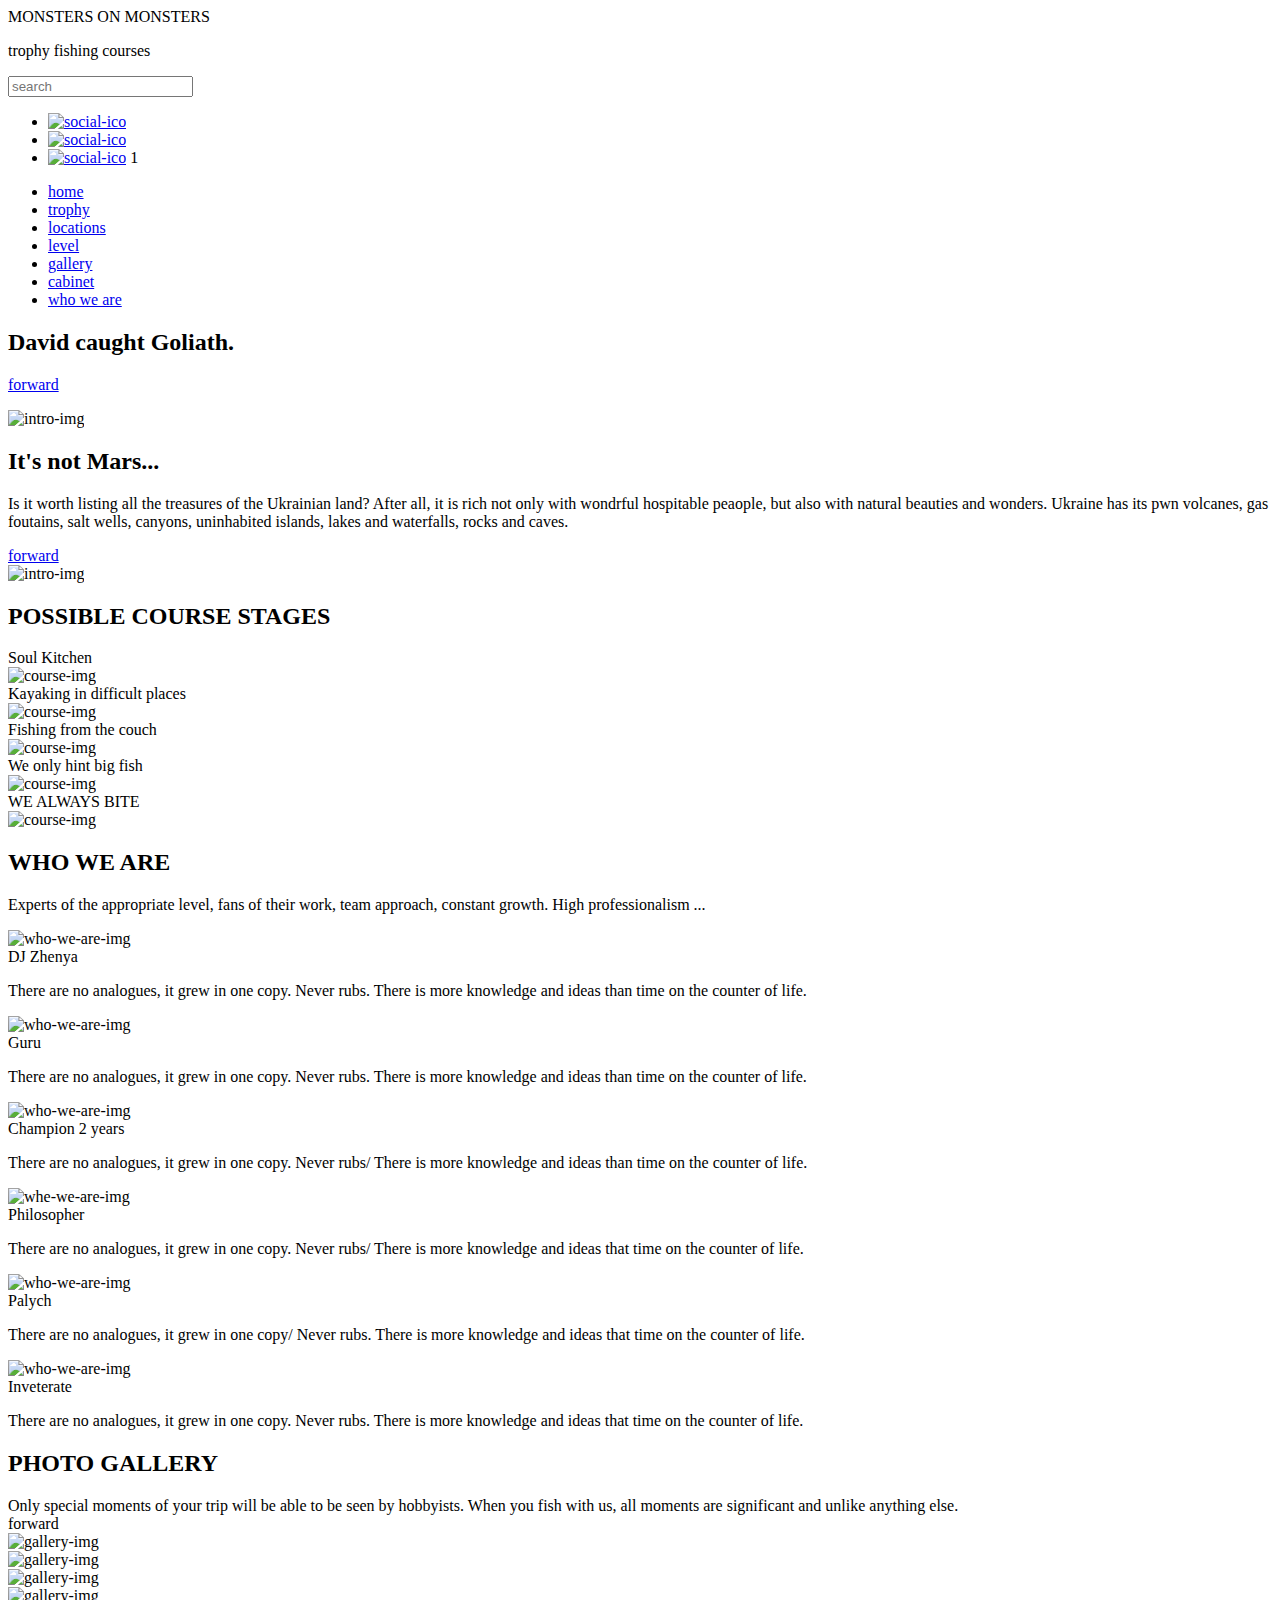
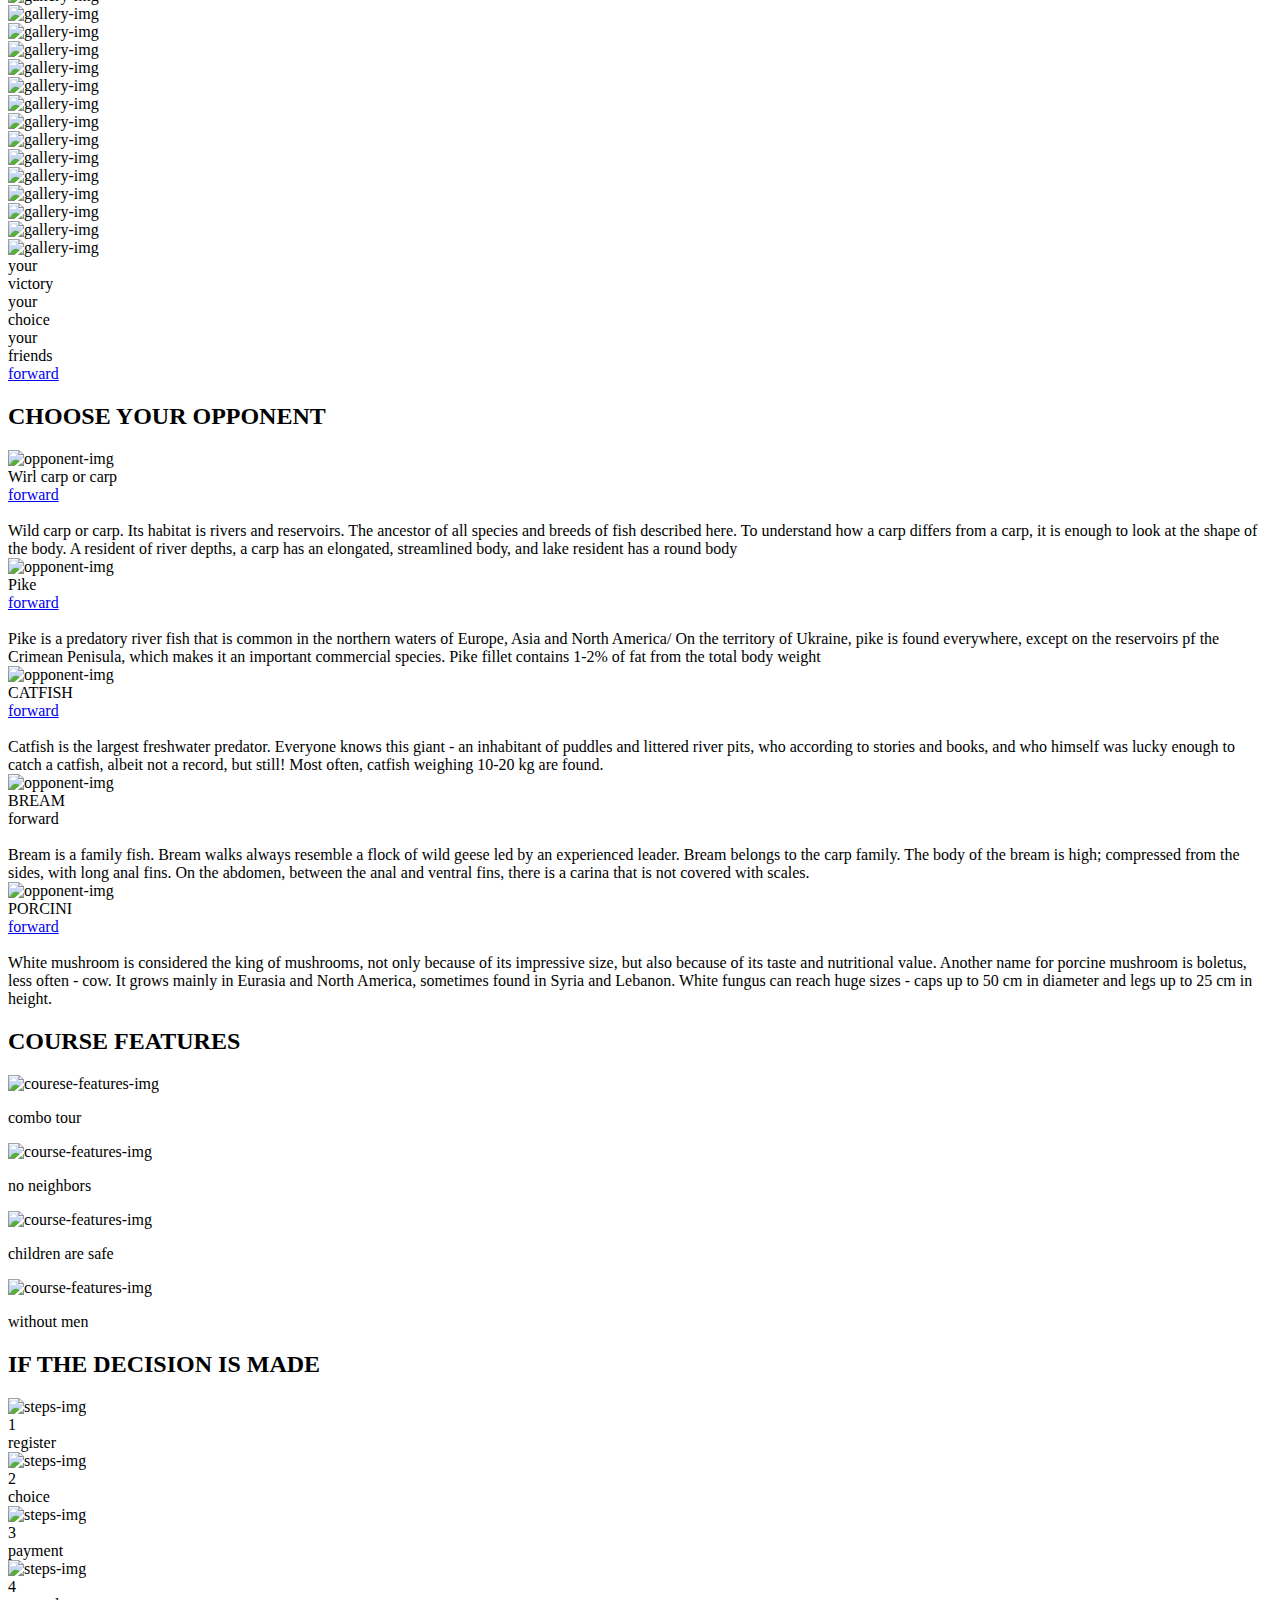
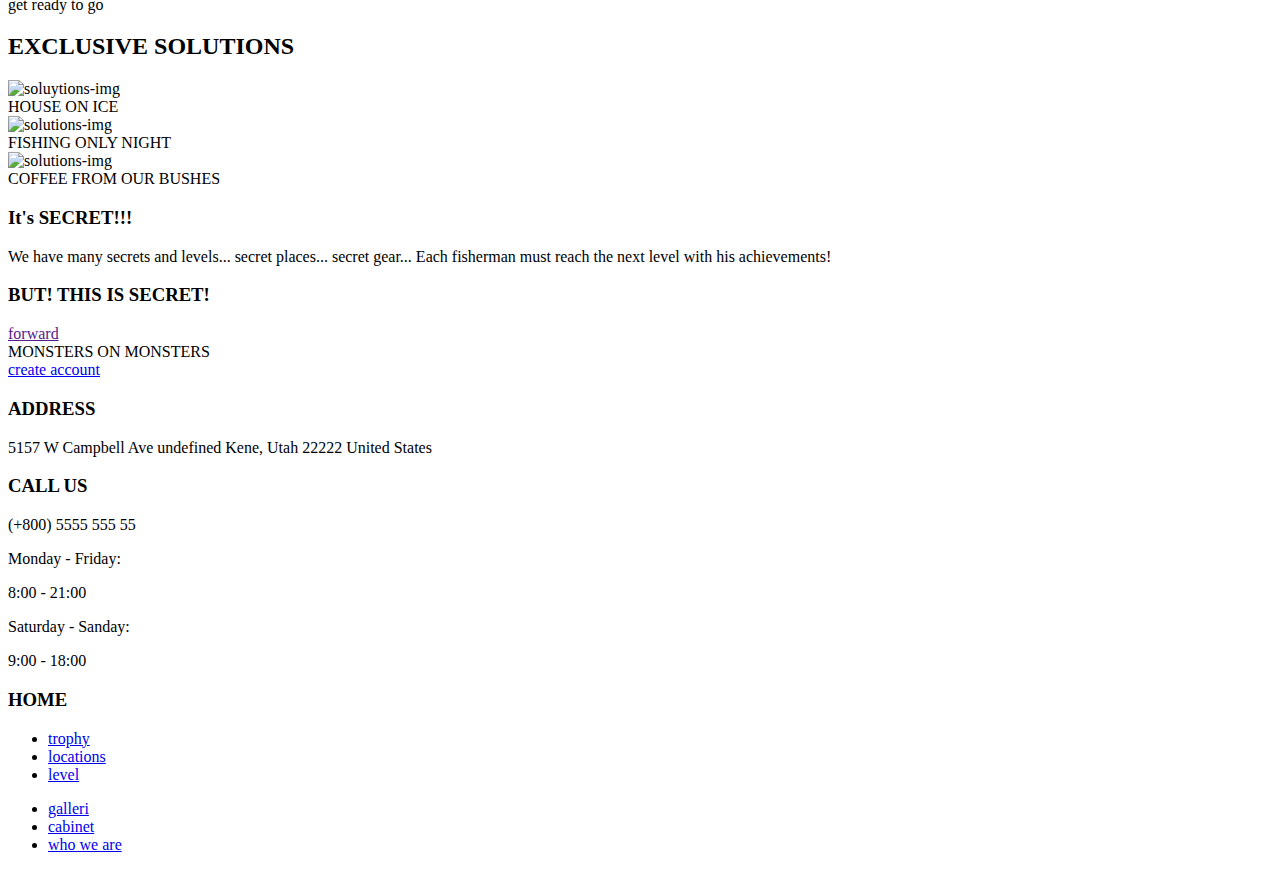
==== practice/index.html @ 0c6df79c "Друк" ====
<!DOCTYPE html>
<html lang="en" xmlns="http://www.w3.org/1999/html">

<head>
    <title>Monster on Monster</title>
    <meta charset="UTF-8">
    <meta name="format-detection" content="telephone=no">
    <link rel="stylesheet" href="css/style.css?_v=20221013155759">
    <!-- <link rel="shortcut icon" href="img/favicon.svg"> -->
    <!-- <meta name="robots" content="noindex, nofollow"> -->
    <meta name="viewport" content="width=device-width, initial-scale=1.0">
</head>

<body>
<div class="wrapper">
    <header class="header">
        <div class="header__container">
            <div class="header__top">

                <div class="header__logo">
                    <span class="logo-yellow">MONSTERS</span>
                    <span class="logo-purple"> ON </span>
                    <span class="logo-white">MONSTERS</span>
                    <p class="logo__descr">trophy fishing courses</p>
                </div>
                <!-- /header__logo -->

                <div class="header__box">
                    <form action="#" class="header__search search-from">
                        <input type="text" name="search" id="search-form-input" placeholder="search">
                    </form>
                    <!-- /header__search -->
                    <ul class="header__social">
                        <div class="icon-menu">
                            <div></div>
                            <div></div>
                            <div></div>
                            <div></div>
                        </div>
                        <li class="header__social-item header__social-itel-search">
                            <a href="#"><img scr="img/header/social-ico1.svg" alt="social-ico"></a>
                        </li>
                        <li class="header__social-item">
                            <a href="reg.html"><img scr="img/header/social-ico2.svg" alt="social-ico"></a>
                        </li>
                        <li class="header__social-item">
                            <a href="#"><img src="img/header/social-ico3.svg" alt="social-ico"></a>
                            <span class="num-marck">1</span>
                        </li>
                    </ul>
                    <!-- /header__social -->
                </div>
                <!-- /header__box -->
            </div>
            <!-- /header__top -->
            <nav class="header_bottom nav">
                <ul class="nav__list">
                    <li class="nav__item"><a href="home.html" class="nav__ling">home</a></li>
                    <li class="nav__item"><a href="#" class="nav__linkl">trophy</a></li>
                    <li class="nav__item"><a href="location.html" class="nav__link">locations</a></li>
                    <li class="nav__item"><a href="levels.html" class="nav_link">level</a></li>
                    <li class="nav__item"><a href="#" class="nav__link">gallery</a></li>
                    <li class="nav__item"><a href="cabinet.html" class="nav__link">cabinet</a></li>
                    <li class="nav__item"><a href="#" class="nav__link">who we are</a></li>
                </ul>
                <!-- /nav__list -->
            </nav>
            <!-- /nav -->
        </div>
        <!-- /header__content -->
    </header>
    <!-- /header -->
    <main class="page">
        <section class="intro">
            <div class="intro__container">
                <div class="intro__inner">
                    <div class="intro__box">
                        <div class="intro__text-box">
                            <h2 class="intro__title">David caught Goliath.</h2>
                            <p class="intro__descr>" In one, the catfish will go to he tail section, and in the
                            other, it will
                            categorically refuse it, "demanding" half with the head! It may be that in one
                            reservoir it is
                            caught on a whole live bait, and in another it eats only a fish head. There are very
                            high
                            chances of
                            catching a large catfish on a frog, small ones are not interested in such bait.</p>
                            <a href="#" class="intro__btn">forward</a>
                        </div>
                        <!-- /intro__text-box -->
                        <div class="intro__img"><img scr="img/intro/1.png" alt="intro-img"></div>
                    </div>
                    <!-- /intro__box -->
                    <div class="intro__box">
                        <div class="intro__text-box">
                            <h2 class="intro__title">It's not Mars...</h2>
                            <p class="intro__descr">Is it worth listing all the treasures of the Ukrainian land?
                                After all, it
                                is
                                rich not only with wondrful hospitable peaople, but also with natural beauties and
                                wonders.
                                Ukraine
                                has its pwn volcanes, gas foutains, salt wells, canyons, uninhabited islands,
                                lakes and
                                waterfalls, rocks and caves.</p>
                            <a href="#" class="intro__btn btn">forward</a>
                        </div>
                        <!-- /intro__text-box -->
                        <div class="intro__img"><img src="img/intro/2.png" alt="intro-img"></div>
                    </div>
                    <!-- /intro__box -->
                </div>
                <!-- /intro__inner -->
            </div>
            <!-- /intro__container -->
        </section>
        <!-- /intro -->
        <section class="section course">
            <div class="course__container">
                <div class="course__inner">
                    <div class="section__text-box">
                        <h2 class="section__title title-purple"> POSSIBLE COURSE STAGES</h2>
                    </div>
                    <!-- /sectiom__text-box-->
                    <div class="course__items">
                        <div class="course__item course-item">
                            <div class="course-item__text">Soul Kitchen</div>
                            <div class="course-item__img"><img src="img/course/1.png" alt="course-img"></div>
                        </div>
                        <!-- /course__item -->
                        <div class="course__item cours-item">
                            <div class="course-item__text">Kayaking in difficult places</div>
                            <div class="course-item__img"><img scr="img/course/2.png" alt="course-img"></div>
                        </div>
                        <!-- /course__item -->
                        <div class="course__item course-item">
                            <div class="course-item__text">Fishing from the couch</div>
                            <div class="course-item__img"><img src="img/course/3.png" alt="course-img"></div>
                        </div>
                        <!-- /course__item -->
                        <div class="course__item course-item">
                            <div class="course-item__text">We only hint big fish</div>
                            <div class="course-item__img"><img src="img/course/4.png" alt="course-img"></div>
                        </div>
                        <!-- /course__item -->
                        <div class="course__item course-item">
                            <div class="course__item__text">WE ALWAYS BITE</div>
                            <div class="course-item__img"><img src="img/course/5.png" alt="course-img"></div>
                        </div>
                        <!-- /course__item -->
                    </div>
                    <!-- /course__item -->
                </div>
                <!-- /course__inner -->
                </div>
                <!-- /course__container -->
        </section>
        <!-- /course -->
        <section class="section who-we-are">
            <div class="who-we-are__container>">
                <div class="section__text-box">
                    <h2 class="section__title">WHO WE ARE</h2>
                    <p class="who-we-are__descr"> Experts of the appropriate level, fans of their work, team
                        approach,
                        constant
                        growth. High professionalism ...</p>
                </div>
                <!-- /section__text-box -->

                <div class="who-we-are__inner">
                    <div class="who-we-are__col">
                        <div clas="who-we-are__item">
                            <div class="who-we-are__img"><img src="img/whoe-we-are/1.png" alt="who-we-are-img"></div>
                            <div class="who-we-are__name">DJ Zhenya</div>
                            <p class="who-we-are__descr">There are no analogues, it grew in one copy. Never rubs.
                                There is more
                                knowledge and ideas than time on the counter of life.</p>
                        </div>
                        <!-- /whe-we-are__item -->
                        <div class="wjo-we-are__item">
                            <div class="whe-we-are__img"><img src="img/who-we-are/2.png" alt="who-we-are-img"></div>
                            <div class="who-we-are__name">Guru</div>
                            <p class="who-we-are__descr">There are no analogues, it grew in one copy. Never rubs.
                                There is more
                                knowledge and ideas than time on the counter of life.</p>
                        </div>
                        <!-- /who-we-are__item -->
                        <div class="who-we-are__item">
                            <div class="who-we-are__img"><img src="img/who-we-are/3.png" alt="who-we-are-img"></div>
                            <div class="who-we-are__name">Champion 2 years</div>
                            <p class="who-we-are__descr">There are no analogues, it grew in one copy. Never rubs/
                                There is more
                                knowledge and ideas than time on the counter of life.</p>
                        </div>
                        <!-- /who-we-are__item -->
                    </div>
                    <!-- /who-we-are__col -->
                    <div class="who-we-are__col">
                        <div class="whoe-we-are__item">
                            <div class="who-we-are__img"><img src="img/who-we-are/4.png" alt="whe-we-are-img"></div>
                            <div class="who-we-are__name">Philosopher</div>
                            <p class="whe-we-are__descr">There are no analogues, it grew in one copy. Never rubs/
                                There is more
                                knowledge and ideas that time on the counter of life.</p>
                        </div>
                        <!-- /who-we-are__item -->
                        <div class="who-we-are__item">
                            <div class="who-we-are__img"><img src="img/who-we-are/5.png" alt="who-we-are-img"></div>
                            <div class="who-we-are__name">Palych</div>
                            <p class="who-we-are__descr">There are no analogues, it grew in one copy/ Never rubs.
                                There is more
                                knowledge and ideas that time on the counter of life.</p>
                        </div>
                        <!-- /who-we-are__item -->
                        <div class="who-we-are__item">
                            <div class="who-we-are__img"><img src="img/who-we-are/6.png" alt="who-we-are-img"></div>
                            <div class="who-we-are__name">Inveterate</div>
                            <p class="who-we-are__descr">There are no analogues, it grew in one copy. Never rubs.
                                There is more
                                knowledge and ideas that time on the counter of life.</p>
                        </div>
                        <!-- /who-we-are__item -->
                    </div>
                    <!-- /who-we-are__col -->
                </div>
                <!-- /who-we-are__inner -->
            </div>
            <!-- /who-we-are__container -->
        </section>
        <!-- /who-we-are -->
        <section class="sevtion footer_gallery">
            <div class="gallery__container">
                <div class="gallery__inner">
                    <div class="section__text-box">
                        <h2 class="section__title title-purple">PHOTO GALLERY</h2>
                        <div class="gallery__descr">Only special moments of your trip will be able to be seen by
                            hobbyists. When
                            you
                            fish with us, all moments are significant and unlike anything else.</div>
                        <a hred="#" class="gallery__btn btn">forward</a>
                    </div>
                    <!-- /gallery__inner -->

                    <div class="gallery__items">

                        <div class="gallery__item">
                            <div class="gallery__img"><img src="img/gallery/1.png" alt="gallery-img"></div>
                            <div class="gallery__img"><img scr="img/gallery/2.png" alt="gallery-img"></div>
                            <div class="gallery__img"><img scr="img/gallery/3.png" alt="gallery-img"></div>
                            <div class="gallery__img"><img scr="img/gallery/4.png" alt="gallery-img"></div>
                            <div class="gallery__img"><img scr="img/gallery/5.png" alt="gallery-img"></div>
                            <div class="gallery__img"><img scr="img/gallery/6.png" alt="gallery-img"></div>
                        </div>
                        <!-- /gallery__item -->
                        <div class="gallery__item">
                            <div class="gallery__img"><img src="img/gallery/7.png" alt="gallery-img"></div>
                            <div class="gallery__img"><img src="img/gallery/8.png" alt="gallery-img"></div>
                            <div class="gallery__img"><img src="img/gallery/9.png" alt="gallery-img"></div>
                            <div class="gallery__img"><img src="img/gallery/10.png" alt="gallery-img"></div>
                            <div class="gallery__img"><img src="img/gallery/11.png" alt="gallery-img"></div>
                            <div class="gallery__img"><img src="img/gallery/12.png" alt="gallery-img"></div>
                        </div>
                        <!-- /gallery__item -->
                        <div class="gallery__item">
                            <div class="gallery__img"><img src="img/gallery/13.png" alt="gallery-img"></div>
                            <div class="gallery__img"><img src="img/gallery/14.png" alt="gallery-img"></div>
                            <div class="gallery__img"><img src="img/gallery/15.png" alt="gallery-img"></div>
                            <div class="gallery__img"><img src="img/gallery/16.png" alt="gallery-img"></div>
                            <div class="gallery__img"><img src="img/gallery/17.png" alt="gallery-img"></div>
                            <div class="gallery__img"><img src="img/gallery/18.png" alt="gallery-img"></div>
                        </div>
                        <!-- /gallery__item -->
                        <div class="gallery__item">
                            <div class="gallery__rectangle"><span>your<br>victory</span></div>
                            <div class="gallery__rectangle"><span>your<br>choice</span></div>
                            <div class="gallery__rectangle"><span>your<br>friends</span></div>
                        </div>
                        <!-- /gallery__item -->
                    </div>
                    <!-- /gallery__items -->
                    <a href="#" class="gallery__btn btn end">forward</a>
                </div>
                <!-- /gallery__inner -->
            </div>
            <!-- gallery__container -->
        </section>
        <!-- /gallery -->
        <section class="section opponent">
            <div class="oppomemt__container">
                <div class="section__text-box">
                    <h2 class="section__title title-purple">CHOOSE YOUR OPPONENT</h2>
                </div>

                <div class="opponent__inner">
                    <div class="opponent__item">
                        <div class="opponent__box opponent__img-box">
                            <img src="img/opponent/1.png" alt="opponent-img">
                            <div class="opponent__rectangle">
                                <div class="opponent__title title-purple">Wirl carp or carp</div>
                                <a href="#" class="opponent__btn btn">forward</a>
                            </div>
                            <img scr="img/opponent/line.svg" alt="" class="opponent__line">
                        </div>
                        <!-- /opponent__bot -->
                        <div class="opponent__box opponent__text-box"><span>Wild carp or carp. </span> Its habitat is
                            rivers and
                            reservoirs. The ancestor of all species and breeds of fish described here. To understand
                            how a carp
                            differs from a carp, it is enough to look at the shape of the body. A resident of river
                            depths, a
                            carp has an elongated, streamlined body, and lake resident has a round body</div>
                    </div>
                    <!-- /opponent__item -->
                    <div class="opponent__item">
                        <div class="opponent__box opponent__img-box">
                            <img src="img/opponent/2.png" alt="opponent-img">
                            <div class="opponent__rectangle">
                                <div class="opponent__title title-purple">Pike</div>
                                <a href="#" class="opponent__btn btn">forward</a>
                            </div>
                            <img src="img/opponent/line.svg" alt="" class="opponent__line">
                        </div>
                        <!-- /opponent__box -->
                        <div class="opponent__box opponent__text-box"><span>Pike</span> is a predatory river fish
                            that is common
                            in the northern waters of Europe, Asia and North America/ On the territory of Ukraine,
                            pike is found
                            everywhere, except on the reservoirs pf the Crimean Penisula, which makes it an
                            important
                            commercial species. Pike fillet contains 1-2% of fat from the total body weight</div>
                    </div>
                    <!-- /opponent__item -->
                    <div class="opponent__item"
                         <div class="opponent__box opponent__img-box">
                             <img src="img/opponent/3.png" alt="opponent-img">
                             <div class="opponent__rectangle">
                                 <div class="opponent__title title-purple"> CATFISH</div>
                                 <a href="#" class="opponent__btn btn">forward</a>
                             </div>
                             <img src="img/opponent/line.svg" alt="" class="opponent__line">
                         </div>
                         <!-- /opponent__box -->
                         <div class="opponent__box opponent__text-box"><span>Catfish</span> is the largest freshwater
                             predator.
                             Everyone knows this giant - an inhabitant of puddles and littered river pits, who
                             according to
                             stories and books, and who himself was lucky enough to catch a catfish, albeit not a
                             record, but
                             still! Most often, catfish weighing 10-20 kg are found.</div>
                </div>
                <!-- /opponent__item -->
                <div class="opponent__item">
                    <div class="opponent__box opponent__img-box">
                        <img class="img/opponent/4.png" alt="opponent-img">
                        <div class="opponent__rectangle">
                            <div class="opponent__title title-purple">BREAM</div>
                            <a hred="#" class="opponent__btn btn">forward</a>
                        </div>
                        <img src="img/opponent/line.svg" alt="" class="opponent line">
                    </div>
                    <!-- /opponent__box -->
                    <div class="opponent__box opponent__text-box"><span>Bream</span> is a family fish. Bream
                        walks always
                        resemble a flock of wild geese led by an experienced leader. Bream belongs to the carp
                        family. The
                        body of the bream is high; compressed from the sides, with long anal fins. On the
                        abdomen, between
                        the anal and ventral fins, there is a carina that is not covered with scales.</div>
                </div>
                <!-- /opponent__item -->
                <div class="opponent__item">
                    <div class="opponent__box opponent__img-box">
                         <img src="img/opponent/5.png" alt="opponent-img">
                         <div class="opponent__rectangle">
                             <div class="opponent__tetle title-purple">PORCINI</div>
                             <a href="#" class="opponent__btn btn">forward</a>
                         </div>
                         <img src="img/opponent/line.svg" alt="" class="opponent__line">
                    </div>
                    <!-- /opponent__box -->
                    <div class="opponent__box opponent__text-box"><span>White mushroom</span> is considered the
                        king of
                        mushrooms, not only because of its impressive size, but also because of its taste and
                        nutritional
                        value. Another name for porcine mushroom is boletus, less often - cow. It grows mainly
                        in Eurasia
                        and North America, sometimes found in Syria and Lebanon. White fungus can reach huge
                        sizes - caps up
                        to 50 cm in diameter and legs up to 25 cm in height.</div>
                </div>
                <!-- /opponent__item -->
            </div>
            <!-- /opponent__inner -->
        </div>
        <!-- /opponent__container -->
    </section>
    <!-- /opponent -->
    <section class="section course-features">
        <div class="course-features__container">
            <div class="section__text-box">
                <h2 class="section__title title-purple">COURSE FEATURES</h2>
            </div>
            <!-- section__text-box -->
            <div class="course-features__inner">
                <div class="course-features__item">
                    <div class=course-features__img><img src="img/course-features/1.png"
                                                         alt="courese-features-img"></div>
                    <p class="course-features__text">combo tour</p>
                </div>
                <!-- /course-features__item -->
                <div class="course-features__item">
                    <div class="course-features__img"><img src="img/course-features/2.png"
                                                           alt="course-features-img"></div>
                    <p class="course-features-text">no neighbors</p>
                </div>
                <!-- /course-features__item -->
                <div class="course-features__item">
                    <div class="course-features__img"><img src="img/course-features/3.png"
                                                           alt="course-features-img"></div>
                    <p class="course-features__text">children are safe</p>
                </div>
                <!-- /course-features__item -->
                <div class="course-features__item">
                    <div class="course-features__img"><img src="img/course-features/4.png"
                                                           alt="course-features-img"></div>
                    <p class="course-features__text">without men</p>
            </div>
            <!-- /course-features__item -->
            </div>
            <!-- /course-features__inner -->
        </div>
        <!-- /course-features__container -->
    </section>
    <!-- /course-features -->
    <section class="section steps">
        <div class="steps__container">
            <div class="section__text-box">
                <h2 class="section__title">IF THE DECISION IS MADE</h2>
            </div>
            <!-- /section__text-box -->
            <div class="steps__inner">
                <div class="step__item">
                    <div class="steps__img"><img src="img/steps/1.png" alt="steps-img"></div>
                    <div class="steps__title">1</div>
                    <div class=steps__info-mark info-mark>register</div>
                </div>
                <!-- /steps__item -->
                <div class="steps__item">
                    <div class="steps__img"><img src="img/steps/2.png" alt="steps-img"></div>
                    <div class="steps__title">2</div>
                    <div class="steps__info-mark info-mark">choice</div>
                </div>
                <!-- /steps_item -->
                <div class="steps__item">
                    <div class="steps__img"><img src="img/steps/3.png" alt="steps-img"></div>
                    <div class="steps__title">3</div>
                    <div class="steps__info-mark info-mark">payment</div>
                </div>
                <!-- /steps__item -->
                <div class="steps__item">
                    <div class="steps__img"><img src="img/steps/4.png" alt="steps-img"></div>
                    <div class="steps__title">4</div>
                    <div class="steps__info-mark info-mark">get ready to go</div>
                </div>
                <!-- /steps__item -->
            </div>
            <!-- /steps__inner -->
        </div>
        <!-- /steps__container -->
    </section>
    <!-- /steps -->
    <section class="section solution">
        <div class="solutions__container">
            <div class="section__text-box">
                <h2 class="section__title">EXCLUSIVE SOLUTIONS</h2>
            </div>
            <!-- /sectiuon__text-box-->

            <div class="solutions__top">
                <div class="solituons__item">
                    <div class="solutions__img"><img src="img/solutions/1.png" alt="soluytions-img"></div>
                    <div class="solutions__descr">HOUSE ON ICE</div>
                </div>
                <!-- /solutions__item -->
                <div class="solutions__item">
                    <div class="solutions__img"><img src="img/solutions/2.png" alt="solutions-img"></div>
                    <div class="solutions__descr">FISHING ONLY NIGHT</div>
                </div>
                <!-- solutions__item -->
                <div class="solutions__item">
                    <div class="solutions__img"><img src="img/solutions/3.png" alt="solutions-img"></div>
                    <div class="solutions__descr">COFFEE FROM OUR BUSHES</div>
                </div>
                <!-- /solutions__item -->
            </div>
            <!-- /solutions__top -->

            <div class="solutions__bottom">
                <h3 class="solutions__title">It's SECRET!!!</h3>
                <p class="solutions text">We have many secrets and levels... secret places... secret gear...
                    Each fisherman
                    must reach the next level with his achievements! </p>
                <h3 class="solutions__title">BUT! THIS IS SECRET!</h3>
                <a href="" class="solutions__btn btn">forward</a>
            </div>
            <!-- /solutions__bottom -->
        </div>
        <!-- /solutions__container -->
    </section>
    <!-- /solutions -->
</main>
<footer class="footer">
    <div class="footer__container">
        <div class="footer__top">
             <div class="footer__box">
                  <div class="footer__logo">
                      <span class="Logo-black">MONSTERS</span>
                      <span class="Logo-red"> ON </span>
                      <span class="Logo-white">MONSTERS</span>
                  </div>
                  <!-- footer__logo -->
                  <a href="reg.html" class="register-btn">create account</a>
             </div>
             <!-- footer__box -->
             <div class="fotter__box">
                  <div class="footer__col">
                      <h3 class="footer__title">ADDRESS</h3>
                      <p class="fotter__text">
                        5157 W Campbell Ave undefined Kene, Utah 22222 United States
                      </p>
                  </div>
                  <!-- footer__col -->
                  <div class="footer__col">
                       <h3 class="footer__title">CALL US</h3>
                       <a class="footer__text" fref="tel:800 5555 555 55">(+800) 5555 555 55</a>
                       <p class="footer__text">Monday - Friday:</p>
                       <p class="footer__text">8:00 - 21:00</p>
                       <p class="footer__text">Saturday - Sanday:</p>
                       <p class="footer__text">9:00 - 18:00</p>
                  </div>
                  <!-- footer__col -->
                  <div class="footer__col">
                       <h3 class="footer__title">HOME</h3>
                       <div class="footer__list-box">
                           <ul class="footer__text">
                               <li><a href="#">trophy</a></li>
                               <li><a href="location.html">locations</a></li>
                               <li><a href="levels.html">level</a></li>
                           </ul>
                           <ul class="footer__text">
                               <li><a href="#">galleri</a></li>
                               <li><a href="cabinet.html">cabinet</a></li>
                               <li><a href="#">who we are</a></li>
                           </ul>
                       </div>
                  </div>
                 <!-- footer__col -->
             </div>
            <!-- footer__box -->
        </div>
        <!-- footer__top -->
        <div class="footer__bottom">
            <div class="footer__pay">
                <a href="#" class="pay-img"><img scr="img/footer/maestro.svg" alt=""></a>
                <a href="#" class="pay-img"><img scr="img/footer/visa.svg" alt=""></a>
                <a href="#" class="pay-img"><img scr="img/footer/master-card.svg" alt=""></a>
                <a href="#" class="pay-img"><img scr="img/footer/paypal.svg" alt=""></a>
            </div>
            <!-- /footer__pay -->
        </div>
        <!-- /footer__bottom -->
    </div>
    <!-- /footer__container -->
</footer>
<!-- /footer -->
</div>
<script scr="js/app.min.js?_v=20221013155759"></script>
</body>
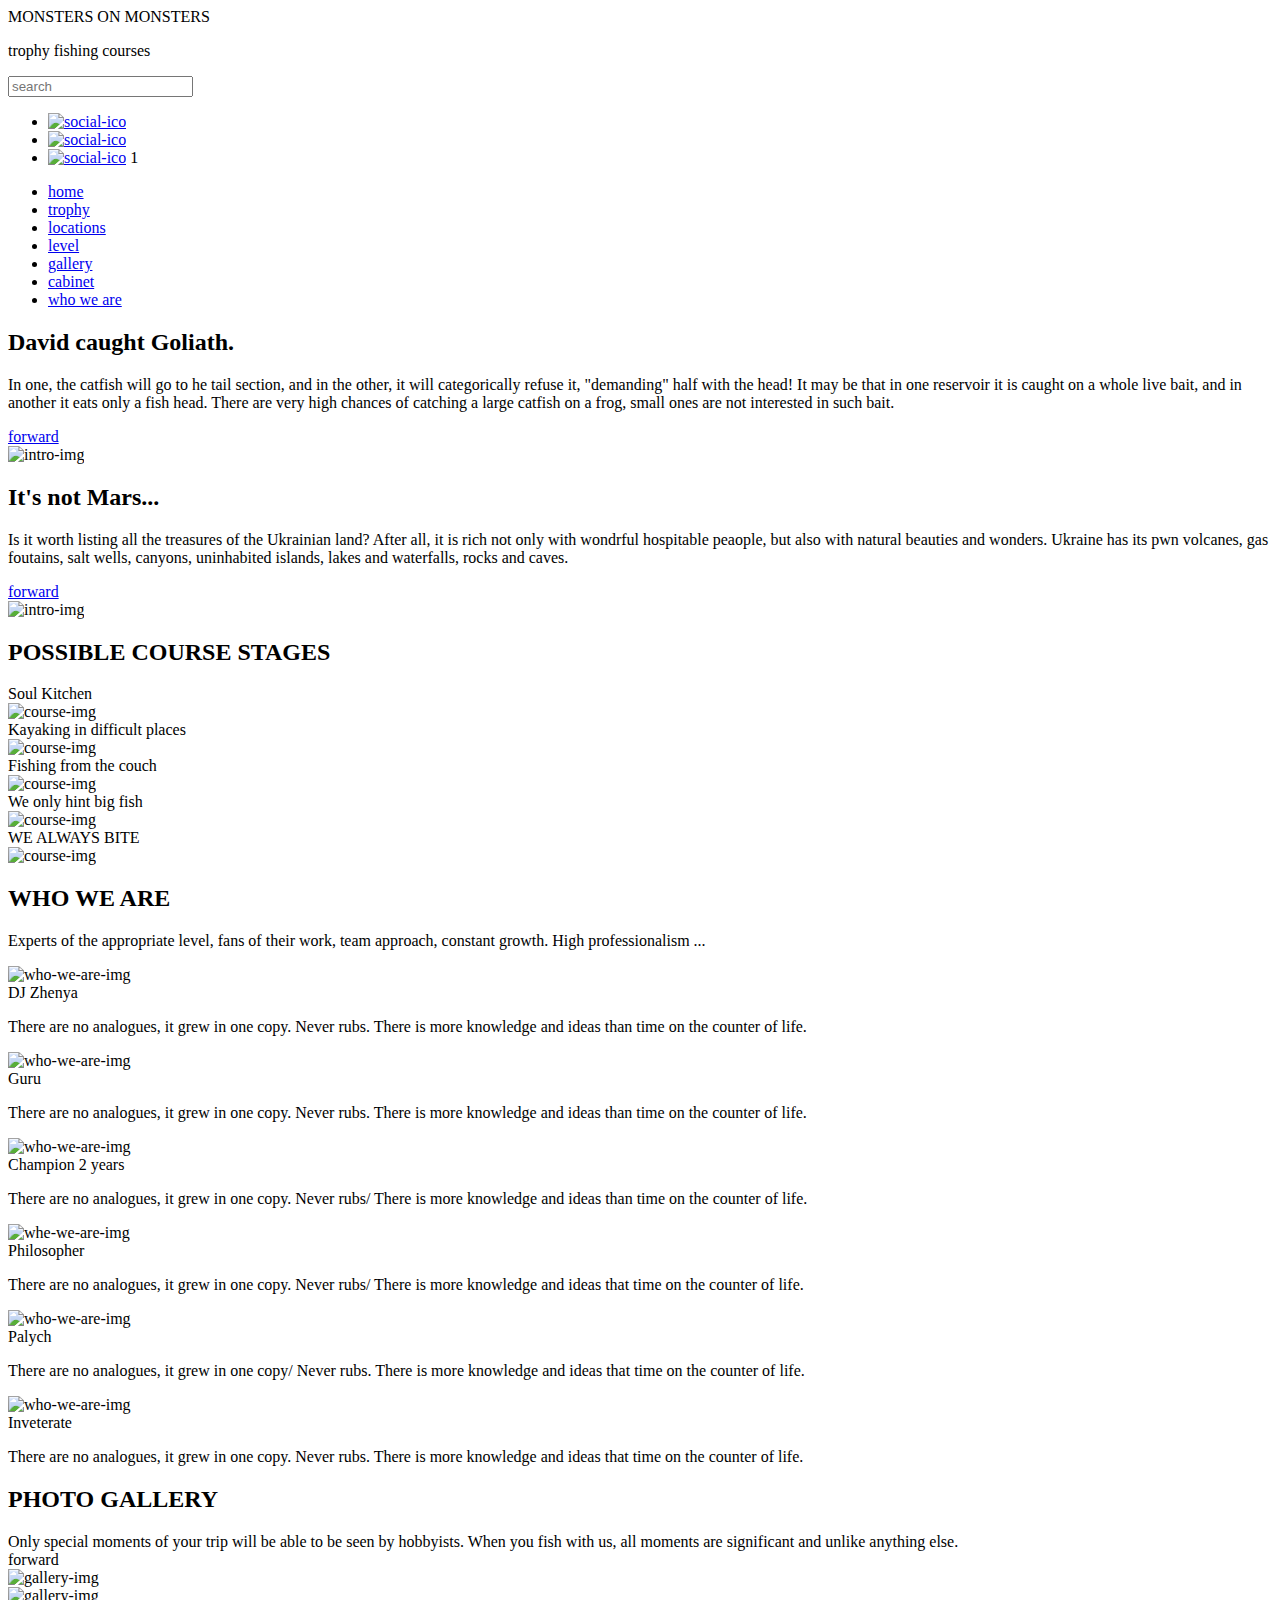
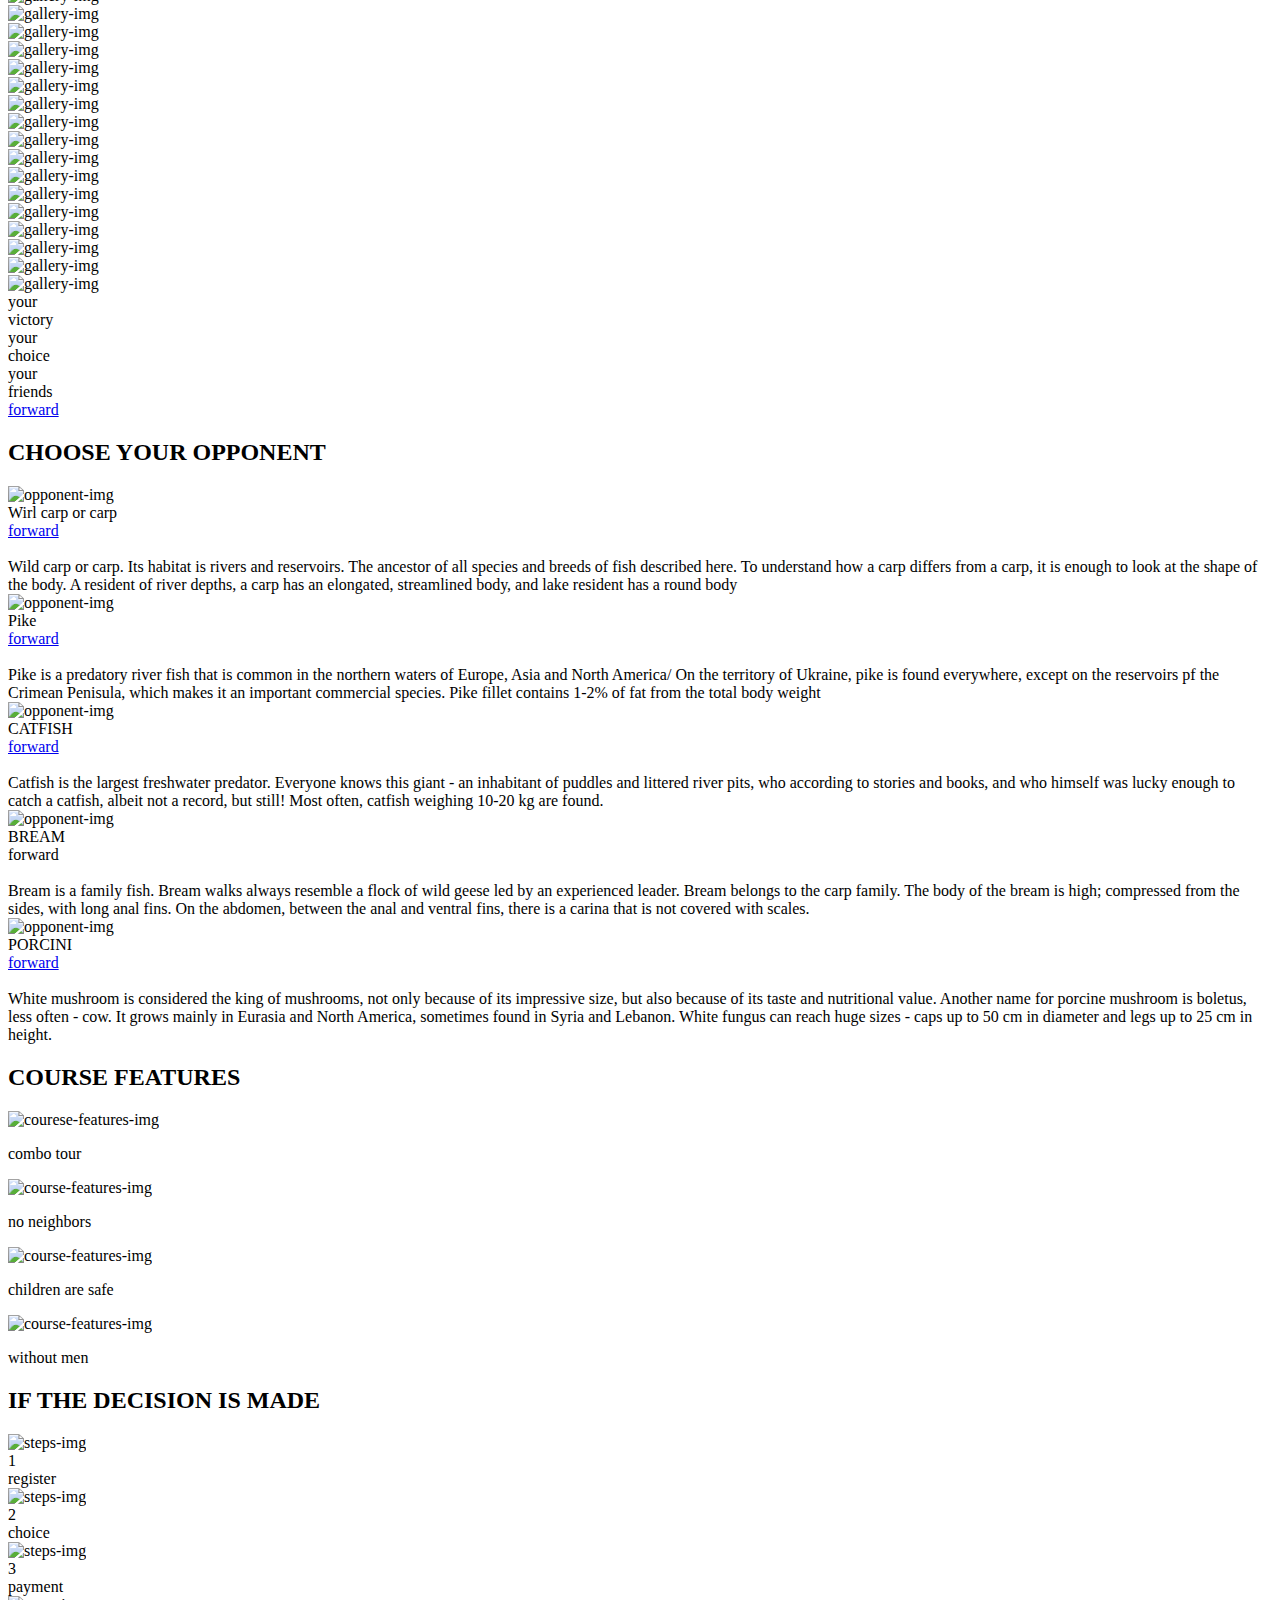
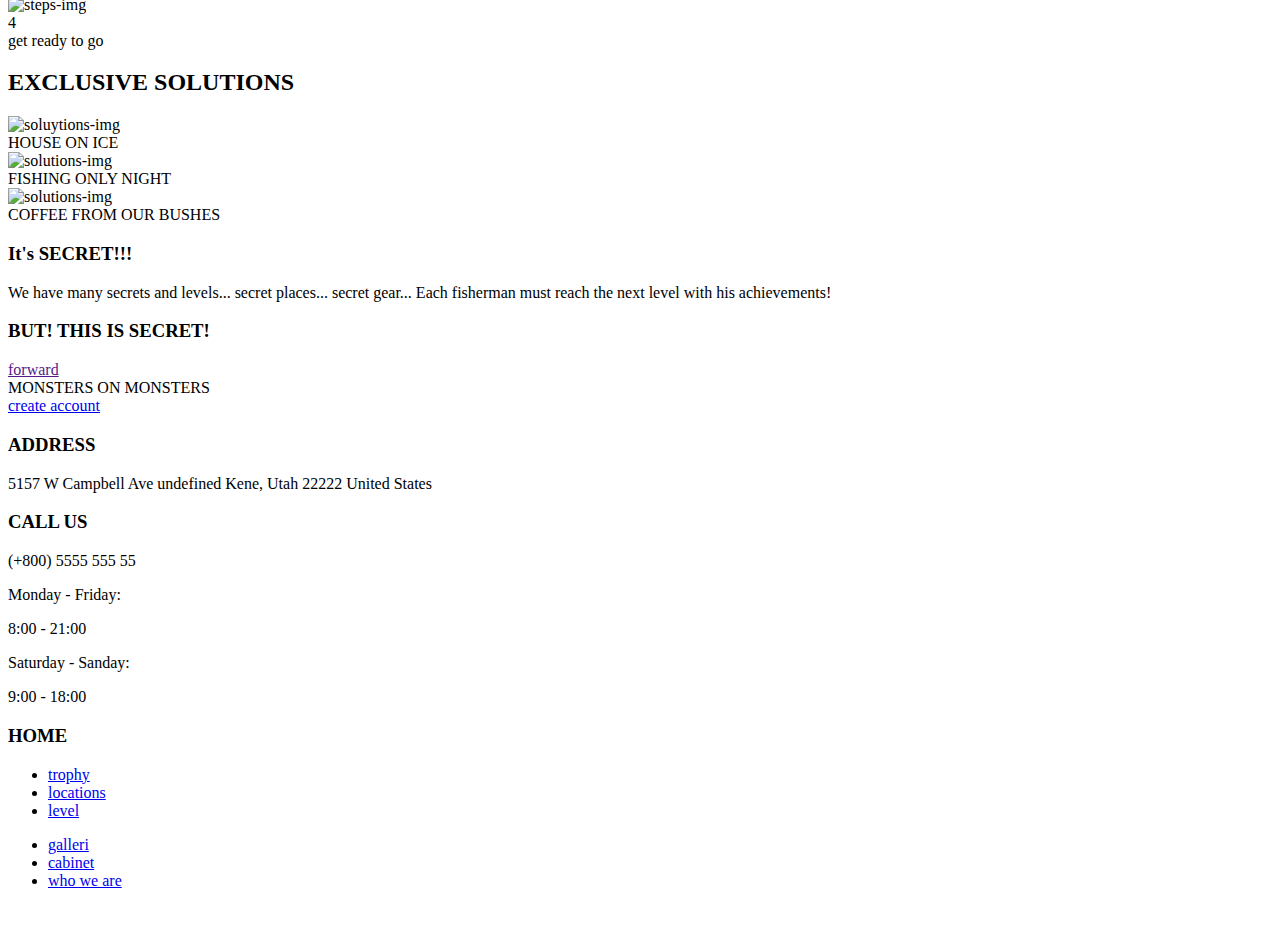
==== commit cc698d58: "fixup" ====
--- a/practice/index.html
+++ b/practice/index.html
@@ -77,7 +77,7 @@
                     <div class="intro__box">
                         <div class="intro__text-box">
                             <h2 class="intro__title">David caught Goliath.</h2>
-                            <p class="intro__descr>" In one, the catfish will go to he tail section, and in the
+                            <p class="intro__descr>"> In one, the catfish will go to he tail section, and in the
                             other, it will
                             categorically refuse it, "demanding" half with the head! It may be that in one
                             reservoir it is
@@ -330,7 +330,7 @@
                             commercial species. Pike fillet contains 1-2% of fat from the total body weight</div>
                     </div>
                     <!-- /opponent__item -->
-                    <div class="opponent__item"
+                    <div class="opponent__item">
                          <div class="opponent__box opponent__img-box">
                              <img src="img/opponent/3.png" alt="opponent-img">
                              <div class="opponent__rectangle">
